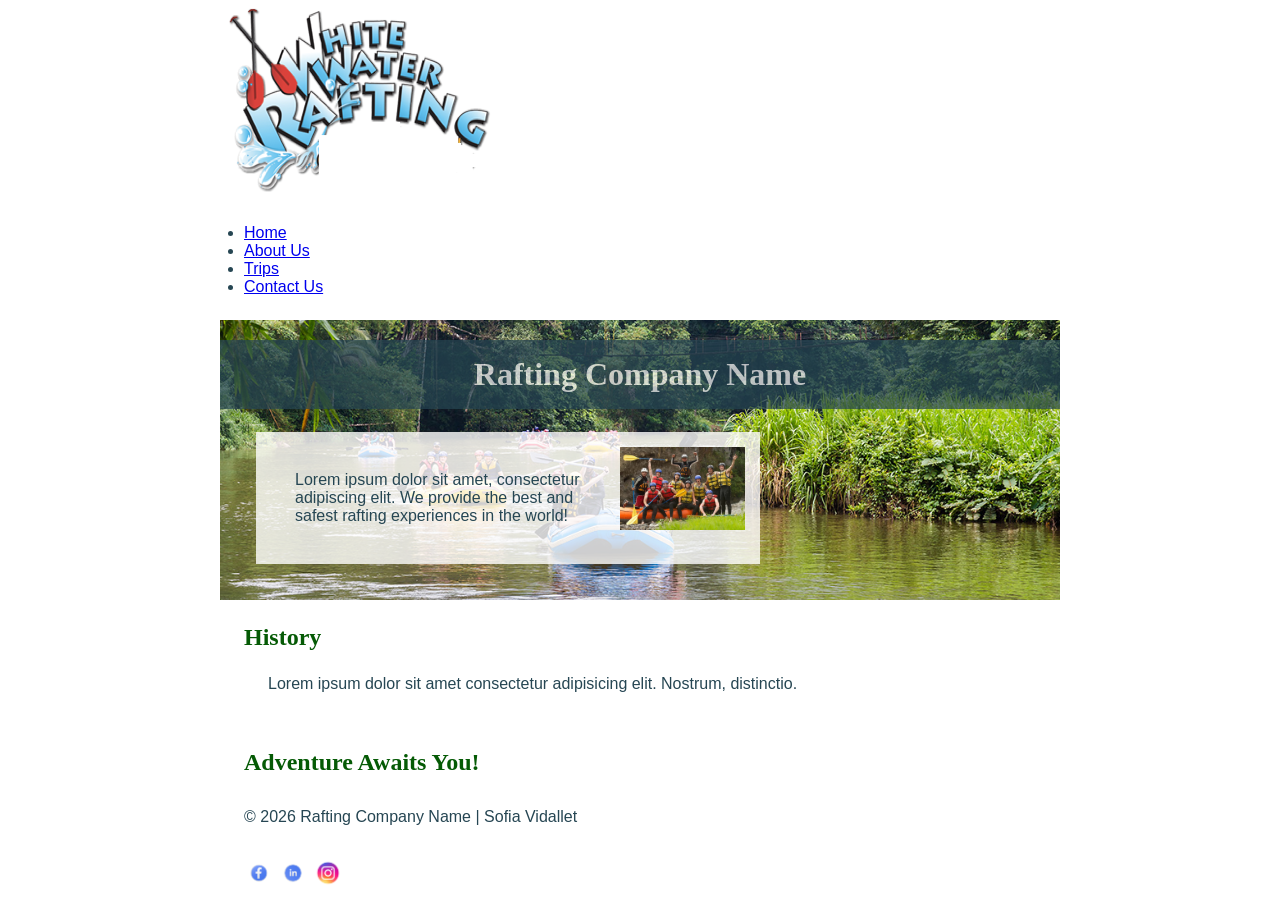
==== wwr/about.html @ 835c8ad9 "W03 Hmwk" ====
<!DOCTYPE html>
<html lang="en">

<head>
    <meta charset="UTF-8">
    <meta name="viewport" content="width=device-width, initial-scale=1.0">
    <title>About Us | Rafting Site</title>
    <meta name="description"
      content="Learn more about our exciting white water rafting adventures, our history, and our mission.">
    <meta name="author" content="Sofia Vidallet">
    <link rel="stylesheet" href="styles/rafting.css">
</head>

<body>

    <header>
        <img src="images/logo.png" alt="Rafting Site Logo">
        <nav>
            <ul>
                <li><a href="index.html">Home</a></li>
                <li><a href="about.html">About Us</a></li>
                <li><a href="trips.html">Trips</a></li>
                <li><a href="contact.html">Contact Us</a></li>
            </ul>
        </nav>
    </header>

    <main>
        <div class="hero">
            <img src="images/hero-image.jpg" alt="People rafting on a river">
            <h1>Rafting Company Name</h1>

            <article>
                <img src="images/happy-client.jpg" alt="Happy rafting client">
                <p>Lorem ipsum dolor sit amet, consectetur adipiscing elit. We provide the best and
                    safest rafting experiences in the world!</p>
            </article>
        </div>

        <section>
            <h2>History</h2>
            <p>Lorem ipsum dolor sit amet consectetur adipisicing elit. Nostrum, distinctio.</p>
        </section>

        <section>
            <h2>Adventure Awaits You!</h2>
        </section>
    </main>

    <footer>
        <p>&copy; 2026 Rafting Company Name | Sofia Vidallet</p>

        <nav class="socialmedia">
            <a href="https://facebook.com">
                <img src="images/facebook.png" alt="Facebook Icon">
            </a>
            <a href="https://linkedin.com">
                <img src="images/linkedin.png" alt="LinkedIn Icon">
            </a>
            <a href="https://instagram.com">
                <img src="images/instagram.png" alt="Instagram Icon">
            </a>
        </nav>
    </footer>

</body>

</html>
---- wwr/styles/rafting.css ----
:root {
    --primary-color: #055a05;
    --secondary-color: #f4a261;
    --accent1-color: #264653;
    --accent2-color: #e9c46a;
    --heading-font: "Times New Roman", "Georgia", serif;
    --body-font: Arial, Helvetica, sans-serif;
}

* {
    margin: 0;
    padding: 0;
    box-sizing: border-box;
}

body {
    font-family: var(--body-font);
    color: var(--accent1-color);
}

header,
main,
footer {
    width: 840px;
    margin: 0 auto;
}

h1,
h2 {
    font-family: var(--heading-font);
    color: var(--primary-color);
}

nav,
p,
section,
article {
    margin: 16px;
    padding: 8px;
}

.socialmedia a {
    text-decoration: none;
}

.socialmedia img {
    width: 30px;
    height: auto;
}

.hero {
    position: relative;
}

.hero img {
    display: block;
    width: 100%;
    height: auto;
}

h1 {
    position: absolute;
    top: 20px;
    width: 100%;
    padding: 16px;
    text-align: center;
    opacity: 0.7;
    background-color: var(--accent1-color);
    color: #fff;
}

.hero article {
    position: absolute;
    bottom: 20px;
    left: 20px;
    background-color: rgba(255, 255, 255, 0.8);
    padding: 15px;
    width: 60%;
}

.hero article img {
    float: right;
    width: 125px;
    margin-left: 10px;
}
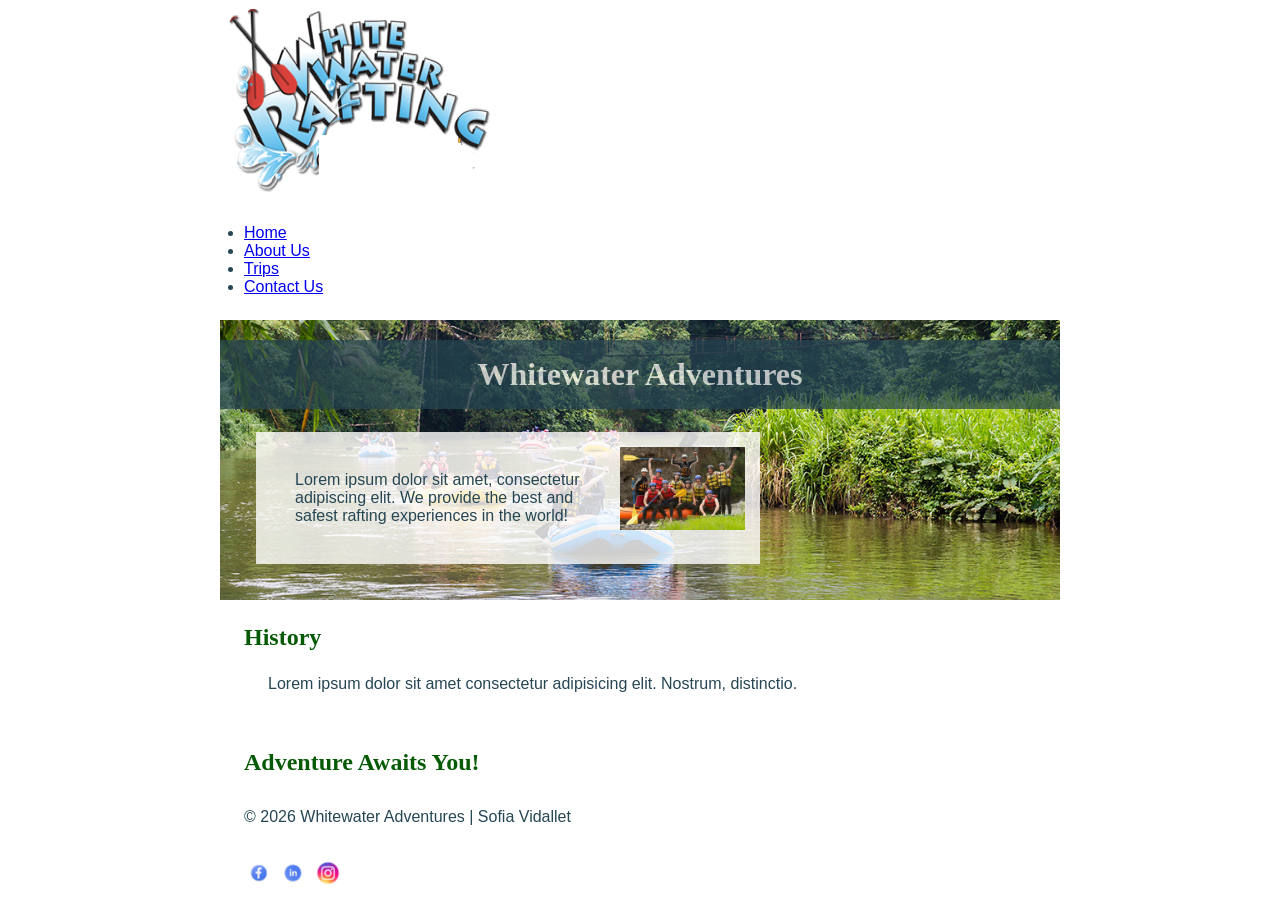
==== commit ccab62e1: "W03 HmwK" ====
--- a/wwr/about.html
+++ b/wwr/about.html
@@ -4,7 +4,7 @@
 <head>
     <meta charset="UTF-8">
     <meta name="viewport" content="width=device-width, initial-scale=1.0">
-    <title>About Us | Rafting Site</title>
+    <title>About Us | Whitewater Adventures</title>
     <meta name="description"
       content="Learn more about our exciting white water rafting adventures, our history, and our mission.">
     <meta name="author" content="Sofia Vidallet">
@@ -28,7 +28,7 @@
     <main>
         <div class="hero">
             <img src="images/hero-image.jpg" alt="People rafting on a river">
-            <h1>Rafting Company Name</h1>
+            <h1>Whitewater Adventures</h1>
 
             <article>
                 <img src="images/happy-client.jpg" alt="Happy rafting client">
@@ -48,7 +48,7 @@
     </main>
 
     <footer>
-        <p>&copy; 2026 Rafting Company Name | Sofia Vidallet</p>
+        <p>&copy; 2026 Whitewater Adventures | Sofia Vidallet</p>
 
         <nav class="socialmedia">
             <a href="https://facebook.com">
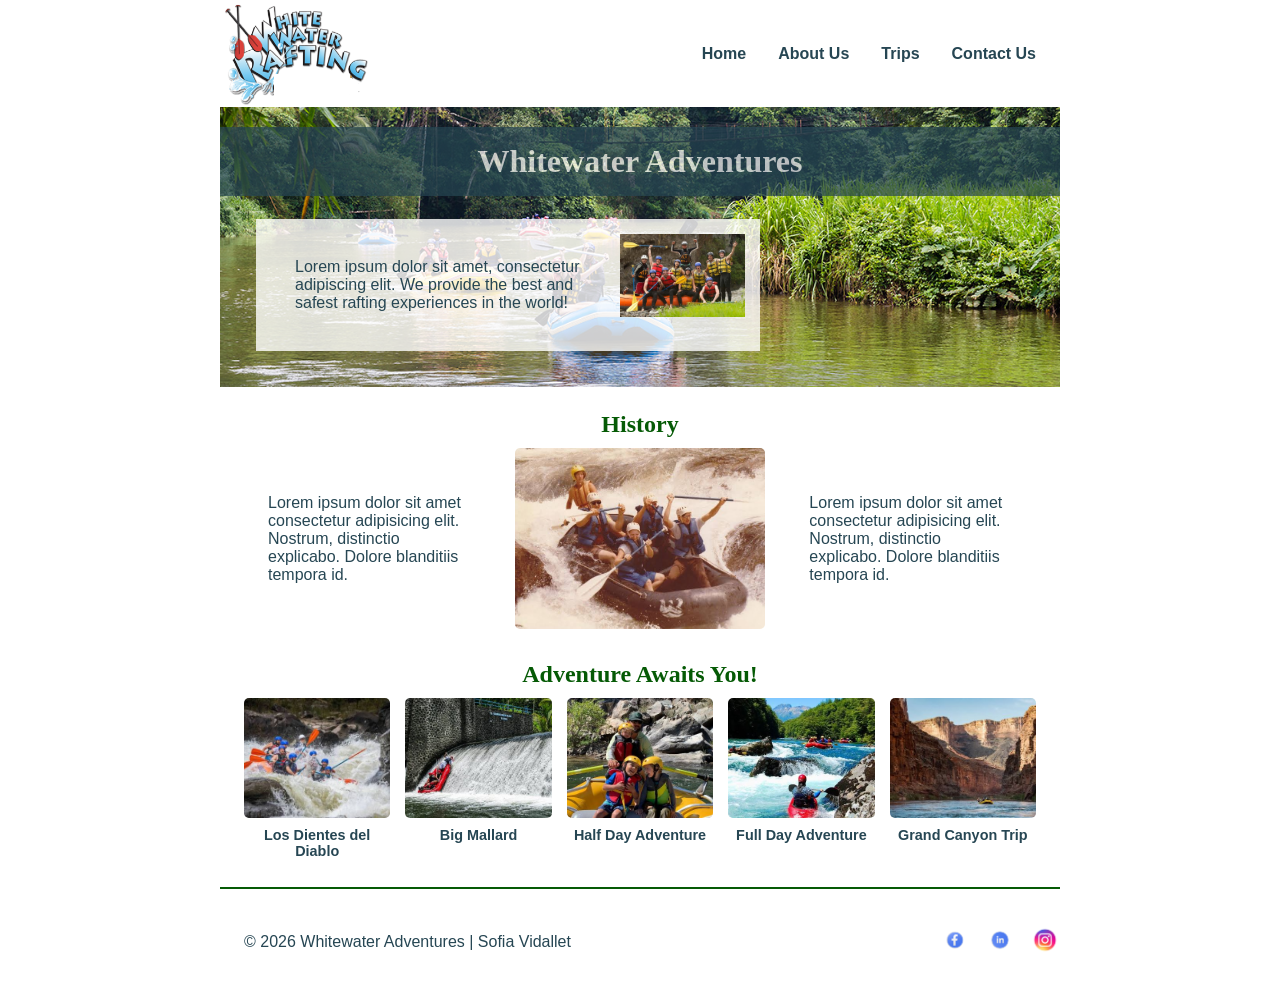
==== commit 966df28e: "HMWK w04" ====
--- a/wwr/about.html
+++ b/wwr/about.html
@@ -37,19 +37,48 @@
             </article>
         </div>
 
-        <section>
+        <section class="history">
             <h2>History</h2>
-            <p>Lorem ipsum dolor sit amet consectetur adipisicing elit. Nostrum, distinctio.</p>
+
+            <div class="history-grid">
+                <p>Lorem ipsum dolor sit amet consectetur adipisicing elit. Nostrum, distinctio
+                    explicabo. Dolore blanditiis tempora id.</p>
+                <img src="images/history.jpg" alt="Historical rafting trip">
+                <p>Lorem ipsum dolor sit amet consectetur adipisicing elit. Nostrum, distinctio
+                    explicabo. Dolore blanditiis tempora id.</p>
+            </div>
         </section>
 
-        <section>
+        <section class="adventures">
             <h2>Adventure Awaits You!</h2>
+
+            <div class="adventure-gallery">
+                <figure>
+                    <img src="images/adventure1.jpg" alt="Los Dientes del Diablo">
+                    <figcaption>Los Dientes del Diablo</figcaption>
+                </figure>
+                <figure>
+                    <img src="images/adventure2.jpg" alt="Big Mallard">
+                    <figcaption>Big Mallard</figcaption>
+                </figure>
+                <figure>
+                    <img src="images/adventure3.jpg" alt="Half Day Adventure">
+                    <figcaption>Half Day Adventure</figcaption>
+                </figure>
+                <figure>
+                    <img src="images/adventure4.jpg" alt="Full Day Adventure">
+                    <figcaption>Full Day Adventure</figcaption>
+                </figure>
+                <figure>
+                    <img src="images/adventure5.jpg" alt="Grand Canyon">
+                    <figcaption>Grand Canyon Trip</figcaption>
+                </figure>
+            </div>
         </section>
     </main>
 
     <footer>
         <p>&copy; 2026 Whitewater Adventures | Sofia Vidallet</p>
-
         <nav class="socialmedia">
             <a href="https://facebook.com">
                 <img src="images/facebook.png" alt="Facebook Icon">
--- a/wwr/styles/rafting.css
+++ b/wwr/styles/rafting.css
@@ -1,8 +1,6 @@
 :root {
     --primary-color: #055a05;
-    --secondary-color: #f4a261;
     --accent1-color: #264653;
-    --accent2-color: #e9c46a;
     --heading-font: "Times New Roman", "Georgia", serif;
     --body-font: Arial, Helvetica, sans-serif;
 }
@@ -39,13 +37,28 @@
     padding: 8px;
 }
 
-.socialmedia a {
-    text-decoration: none;
+header {
+    display: grid;
+    grid-template-columns: 150px 1fr;
+    align-items: center;
 }
 
-.socialmedia img {
-    width: 30px;
-    height: auto;
+header img {
+    width: 100%;
+    max-width: 150px;
+}
+
+header nav ul {
+    display: flex;
+    justify-content: flex-end;
+    gap: 2rem;
+    list-style-type: none;
+}
+
+header nav ul li a {
+    text-decoration: none;
+    color: var(--accent1-color);
+    font-weight: bold;
 }
 
 .hero {
@@ -82,4 +95,77 @@
     float: right;
     width: 125px;
     margin-left: 10px;
+}
+
+.history h2 {
+    text-align: center;
+    margin-bottom: 10px;
+}
+
+.history-grid {
+    display: grid;
+    grid-template-columns: 1fr 1fr 1fr;
+    gap: 20px;
+    align-items: center;
+}
+
+.history-grid img {
+    width: 100%;
+    height: auto;
+    border-radius: 5px;
+}
+
+.adventures h2 {
+    text-align: center;
+    margin-bottom: 10px;
+}
+
+.adventure-gallery {
+    display: flex;
+    justify-content: space-between;
+    gap: 15px;
+}
+
+.adventure-gallery figure {
+    flex: 1;
+    margin: 0;
+    text-align: center;
+}
+
+.adventure-gallery img {
+    width: 100%;
+    height: 120px;
+    object-fit: cover;
+    border-radius: 5px;
+}
+
+.adventure-gallery figcaption {
+    margin-top: 5px;
+    font-size: 0.9rem;
+    font-weight: bold;
+}
+
+footer {
+    display: flex;
+    justify-content: space-between;
+    align-items: center;
+    border-top: 2px solid var(--primary-color);
+    margin-top: 20px;
+    padding: 20px 0;
+}
+
+.socialmedia {
+    display: flex;
+    gap: 15px;
+    margin: 0;
+    padding: 0;
+}
+
+.socialmedia a {
+    text-decoration: none;
+}
+
+.socialmedia img {
+    width: 30px;
+    height: auto;
 }
